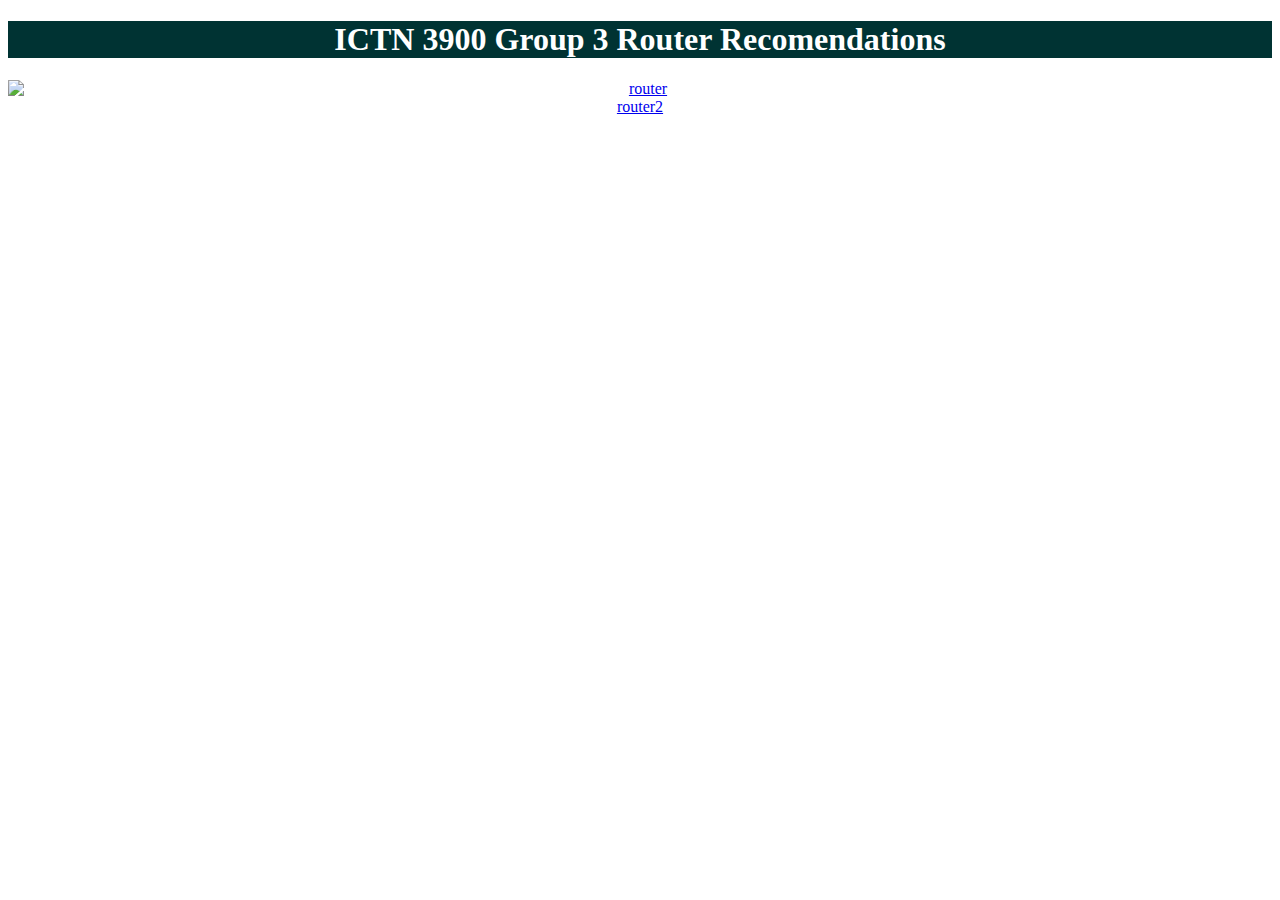
==== index.html @ fe428d63 "Update index.html" ====
<!DOCTYPE html>
<html>
<head>
	<style>
h1 {
   	text-align:center; 
	background-color: #003333;
	color: white;}
body {
text-align:center; }
img {
float:left; }
</style>
	<link rel="stylesheet" href="A2-styles.css">
	<title>Assignment 2</title>
</head>
<header>
<h1>ICTN 3900 Group 3 Router Recomendations</h1>
</header>
<body>
	<img src="thispic.gif">
	<a href="router.html">router</a>
	<br> <a href="router2.html">router2</a>
</body>
</html>
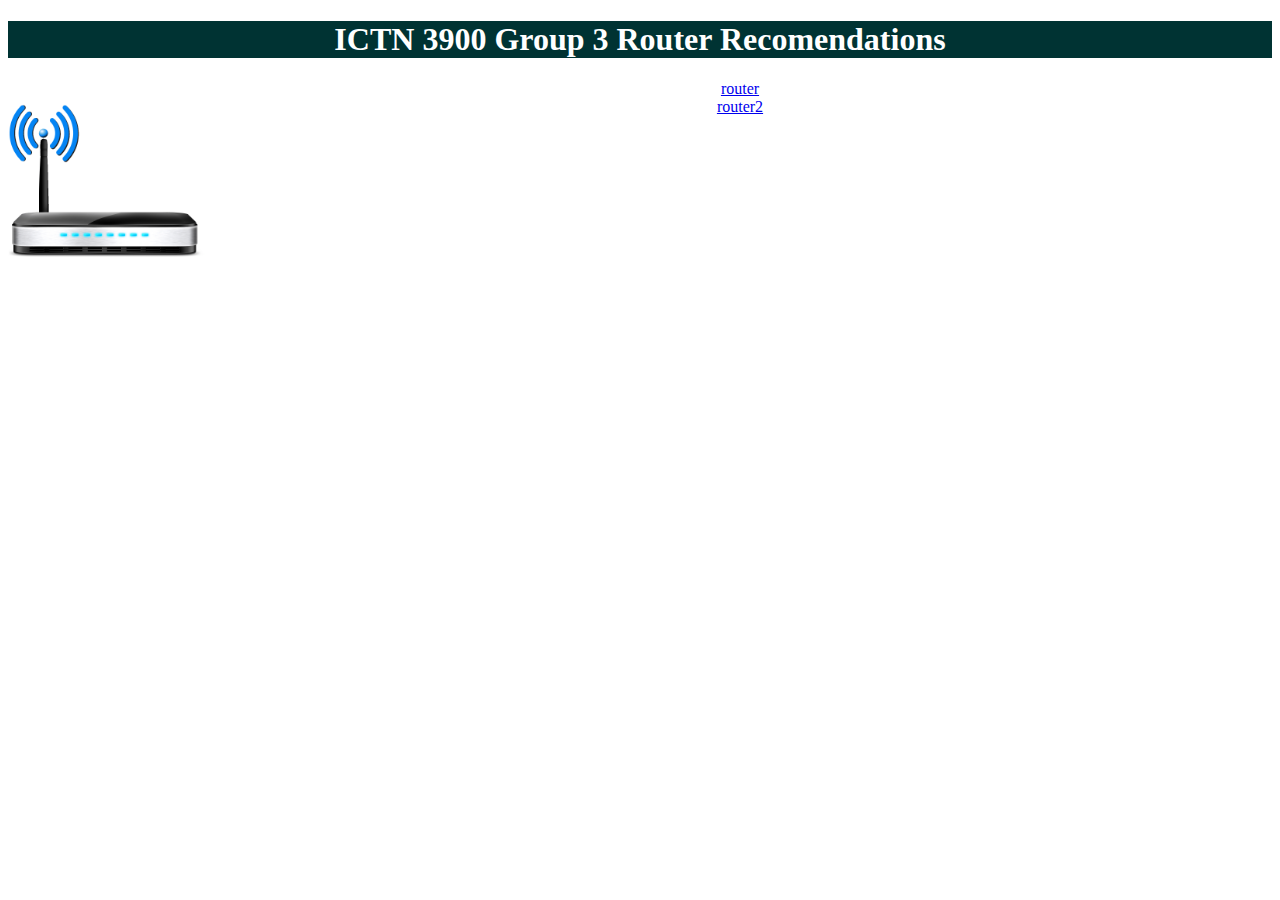
==== commit b13da38a: "Update index.html" ====
--- a/index.html
+++ b/index.html
@@ -9,7 +9,9 @@
 body {
 text-align:center; }
 img {
-float:left; }
+float:left;
+height:200px;
+width:200px;}
 </style>
 	<link rel="stylesheet" href="A2-styles.css">
 	<title>Assignment 2</title>
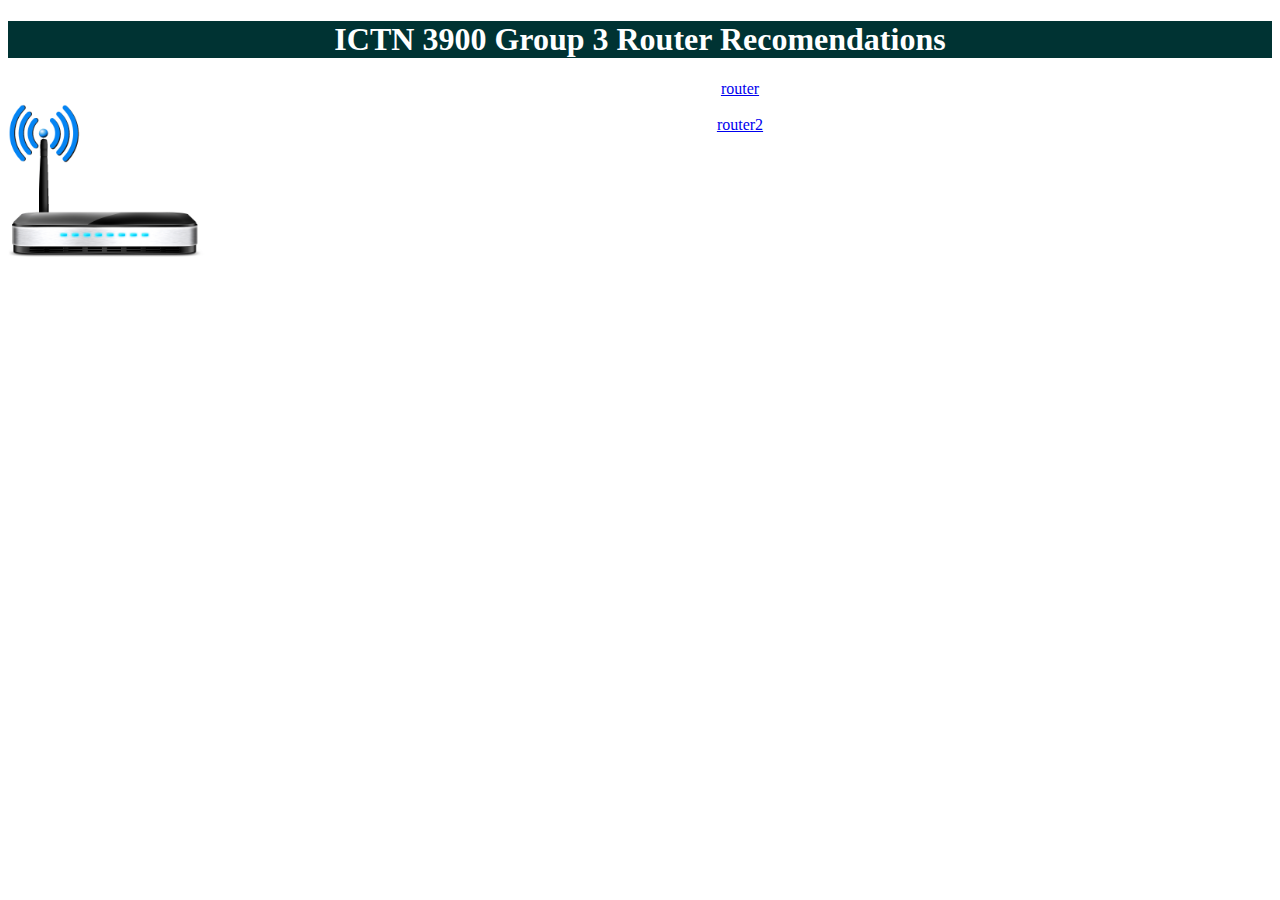
==== commit 878d6122: "Update index.html" ====
--- a/index.html
+++ b/index.html
@@ -11,17 +11,25 @@
 img {
 float:left;
 height:200px;
-width:200px;}
+width:200px;
+}
 </style>
 	<link rel="stylesheet" href="A2-styles.css">
-	<title>Assignment 2</title>
+	<title>Group Assignment 1</title>
 </head>
 <header>
 <h1>ICTN 3900 Group 3 Router Recomendations</h1>
 </header>
 <body>
-	<img src="thispic.gif">
-	<a href="router.html">router</a>
-	<br> <a href="router2.html">router2</a>
+<img src="thispic.gif">
+	<div class="row">
+		<div class="col-6">
+			<a href="router.html">router</a>	
+		</div>
+		<div class"col-6">
+			<br> <a href="router2.html">router2</a>	
+		</div>
+	</div>
+
 </body>
 </html>
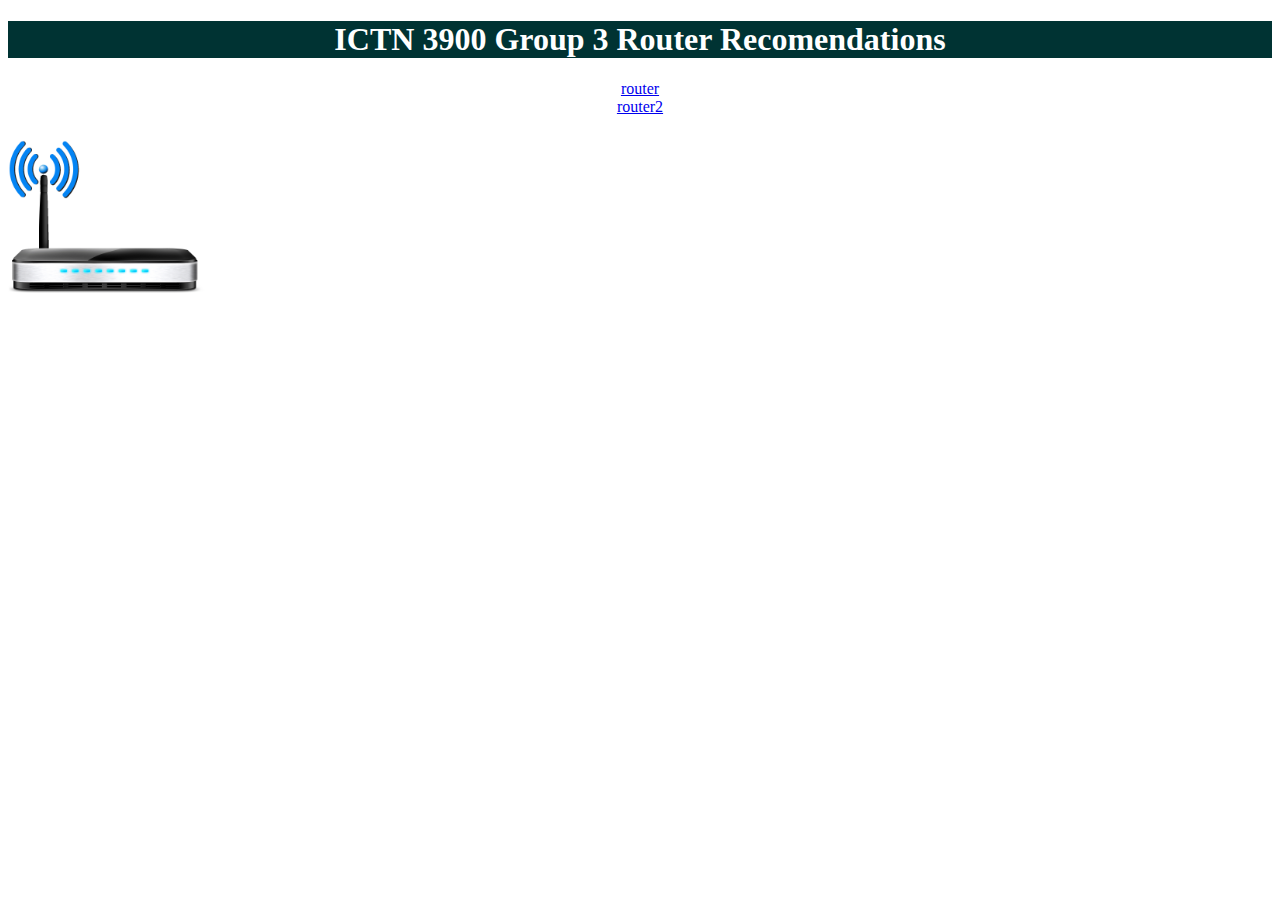
==== commit 49473b24: "Update index.html" ====
--- a/index.html
+++ b/index.html
@@ -14,22 +14,22 @@
 width:200px;
 }
 </style>
-	<link rel="stylesheet" href="A2-styles.css">
+	<link rel="stylesheet" href="styles-1.css">
 	<title>Group Assignment 1</title>
 </head>
 <header>
 <h1>ICTN 3900 Group 3 Router Recomendations</h1>
 </header>
 <body>
-<img src="thispic.gif">
+
 	<div class="row">
 		<div class="col-6">
 			<a href="router.html">router</a>	
 		</div>
 		<div class"col-6">
-			<br> <a href="router2.html">router2</a>	
+			 <a href="router2.html">router2</a>	
 		</div>
 	</div>
-
+	<img src="thispic.gif">
 </body>
 </html>
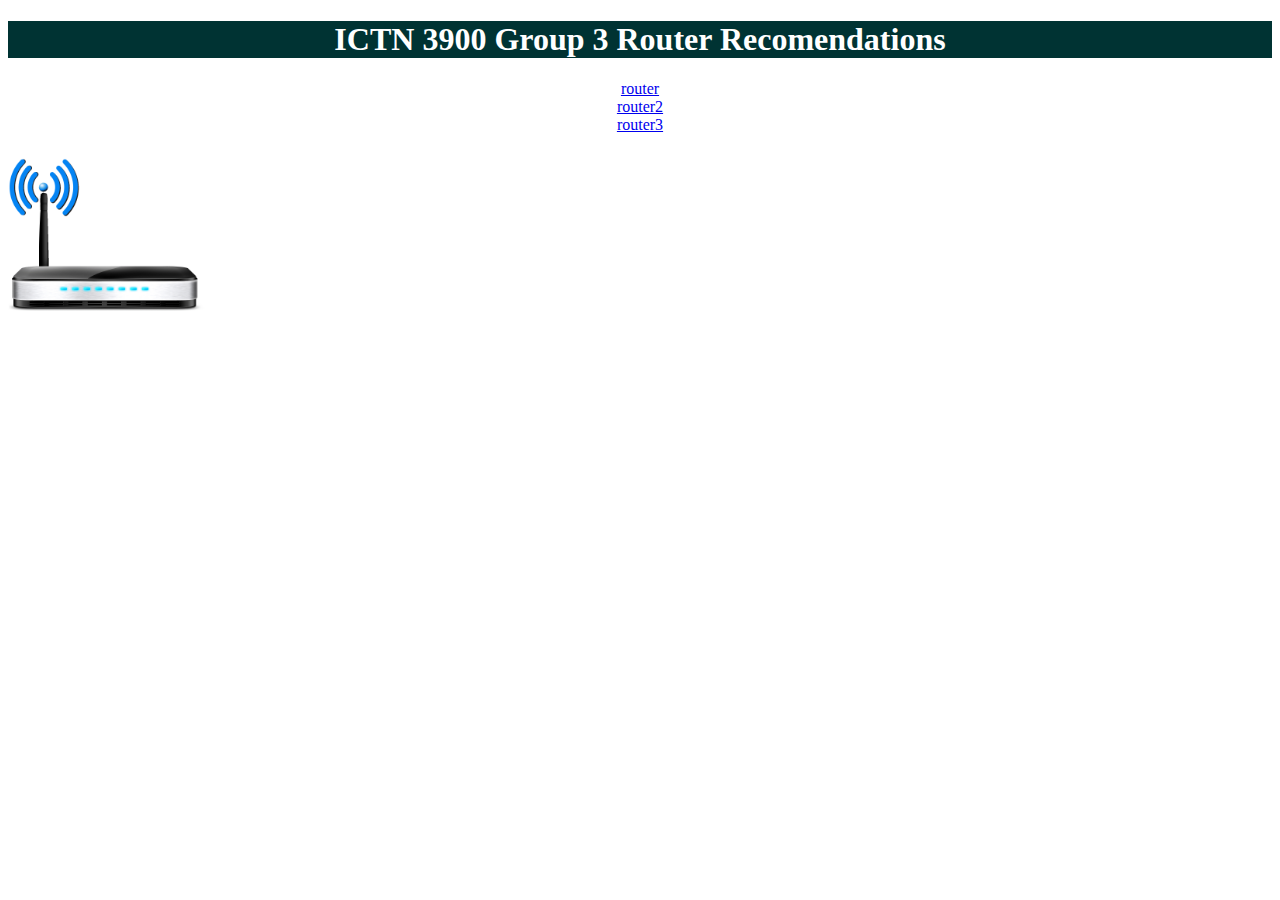
==== commit a31ba9ae: "Update index.html" ====
--- a/index.html
+++ b/index.html
@@ -29,6 +29,9 @@
 		<div class"col-6">
 			 <a href="router2.html">router2</a>	
 		</div>
+		<div class="col-6">
+			<a href="Group3.html">router3</a>
+		</div>
 	</div>
 	<img src="thispic.gif">
 </body>
